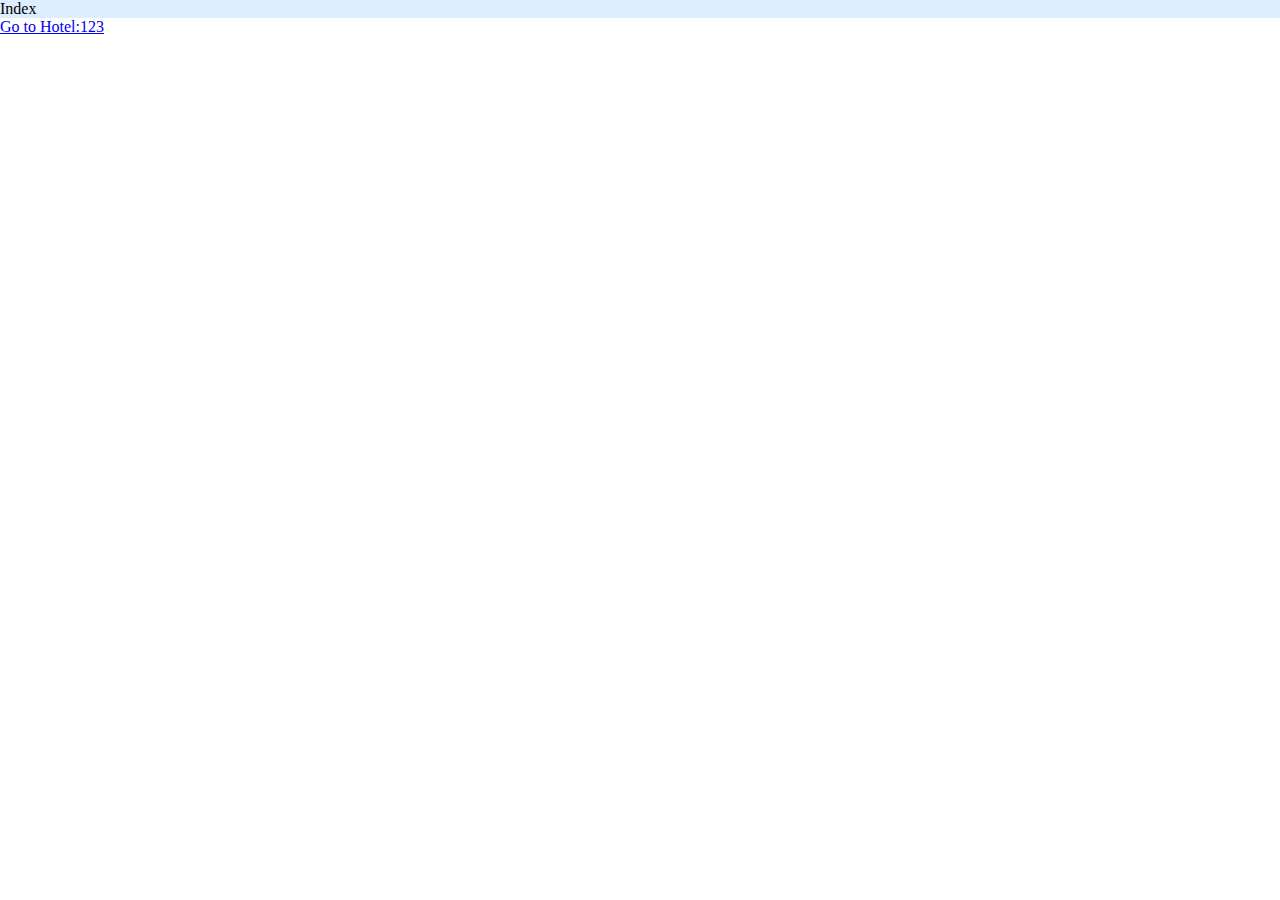
==== debug/index.html @ e2e98776 "rename directory "dev" to "debug", and add "release" directory" ====
<!DOCTYPE html>
<html>
<head>
  <meta charset="UTF-8">
  <title>Backbone Demo 2</title>
  <link rel="stylesheet" href="styles/main.css"/>
  <link rel="stylesheet" href="styles/animation.css"/>
  <script type="text/javascript" data-main="main.js" src="libs/require.js"></script>
</head>
<body>
<div id="wrapper"></div>
</body>
</html>
---- debug/styles/main.css ----
html, body, #wrapper { width: 100%; height: 100%; margin: 0; padding: 0 }
---- debug/styles/animation.css ----
.page {
    position: absolute;
    width: 100%;
    min-height: 100%;
}

.in, .out {
    -webkit-animation-duration: 300ms;
    -webkit-animation-fill-mode: both;
    -webkit-animation-timing-function: ease;
}

.slideleft.in {
    -webkit-animation-name: slideLeftIn;
}

.slideleft.out {
    -webkit-animation-name: slideLeftOut;
}

@-webkit-keyframes slideLeftIn {
    0% {
        -webkit-transform: translateX(100%);
    }

    100% {
        -webkit-transform: translateX(0%);
    }
}

@-webkit-keyframes slideLeftOut {
    0% {
        -webkit-transform: translateX(0);
    }

    100% {
        -webkit-transform: translateX(-100%);
    }
}

.slideright.in {
    -webkit-animation-name: slideRightIn;
}

.slideright.out {
    -webkit-animation-name: slideRightOut;
}

@-webkit-keyframes slideRightIn {
    0% {
        -webkit-transform: translateX(-100%);
    }

    100% {
        -webkit-transform: translateX(0);
    }
}

@-webkit-keyframes slideRightOut {
    0% {
        -webkit-transform: translateX(0);
    }

    100% {
        -webkit-transform: translateX(100%);
    }
}
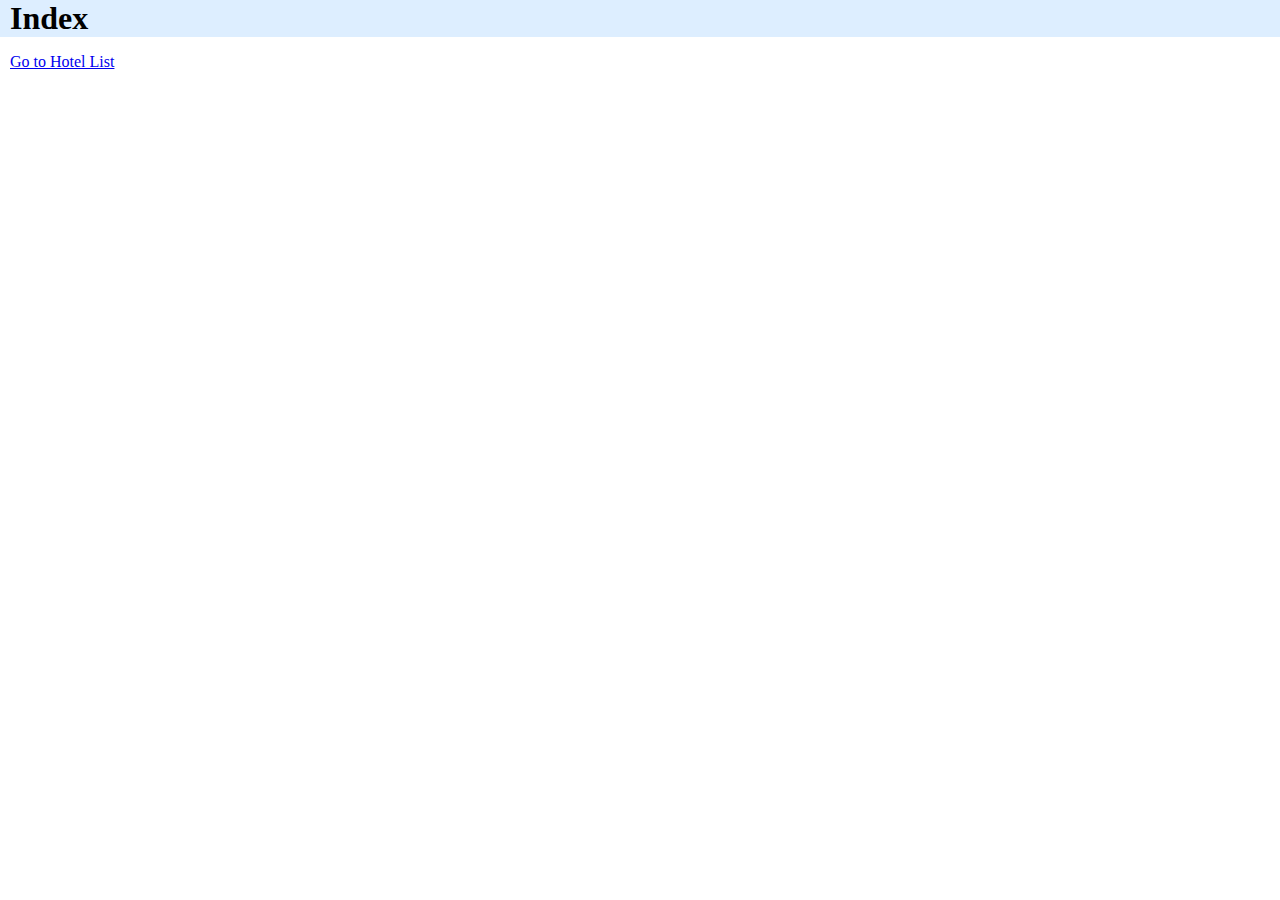
==== commit 6907e4b2: "Add Sample Code." ====
--- a/debug/index.html
+++ b/debug/index.html
@@ -2,6 +2,7 @@
 <html>
 <head>
   <meta charset="UTF-8">
+  <meta name="viewport" content="target-densitydpi=mdpi, initial-scale=1, user-scalable=no">
   <title>Backbone Demo 2</title>
   <link rel="stylesheet" href="styles/main.css"/>
   <link rel="stylesheet" href="styles/animation.css"/>
--- a/debug/styles/main.css
+++ b/debug/styles/main.css
@@ -1 +1,5 @@
-html, body, #wrapper { width: 100%; height: 100%; margin: 0; padding: 0 }+html, body, #wrapper { width: 100%; height: 100%; margin: 0; padding: 0 }
+h1,h2,h3,h4,h5,h6 { margin: 0 }
+
+/* For demo template */
+h1, p { padding: 0 10px }
